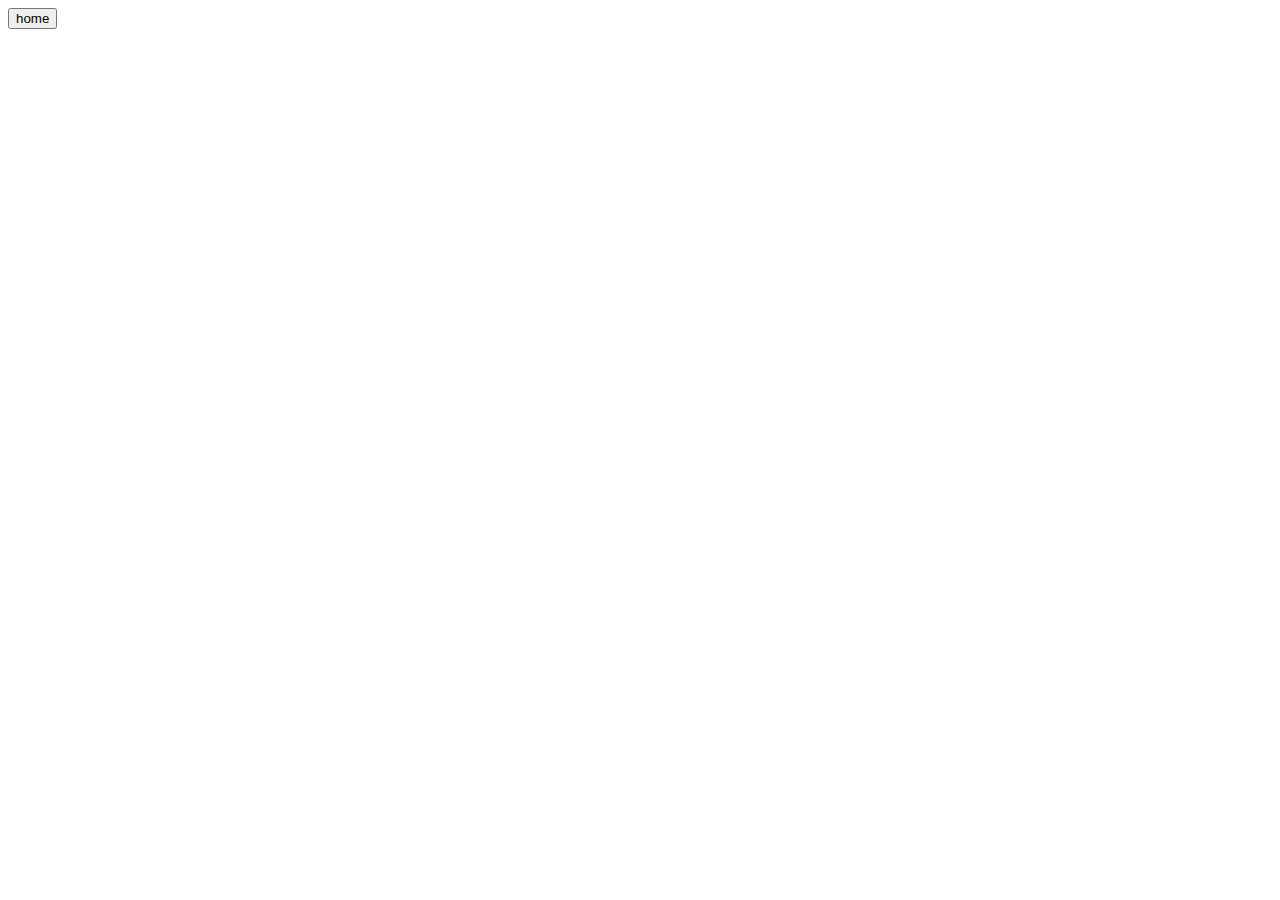
==== Part-01/index.html @ 6dad8f19 "navbar" ====
<!DOCTYPE html>
<html lang="en">
<head>
    <meta charset="UTF-8">
    <meta http-equiv="X-UA-Compatible" content="IE=edge">
    <meta name="viewport" content="width=device-width, initial-scale=1.0">
    <title>Basic Code Practicing</title>
    <nav > 
       <a href="https://www.google.com/"> <button>home</button></a> 
    </nav>
</head>
<body>
    
</body>
</html>
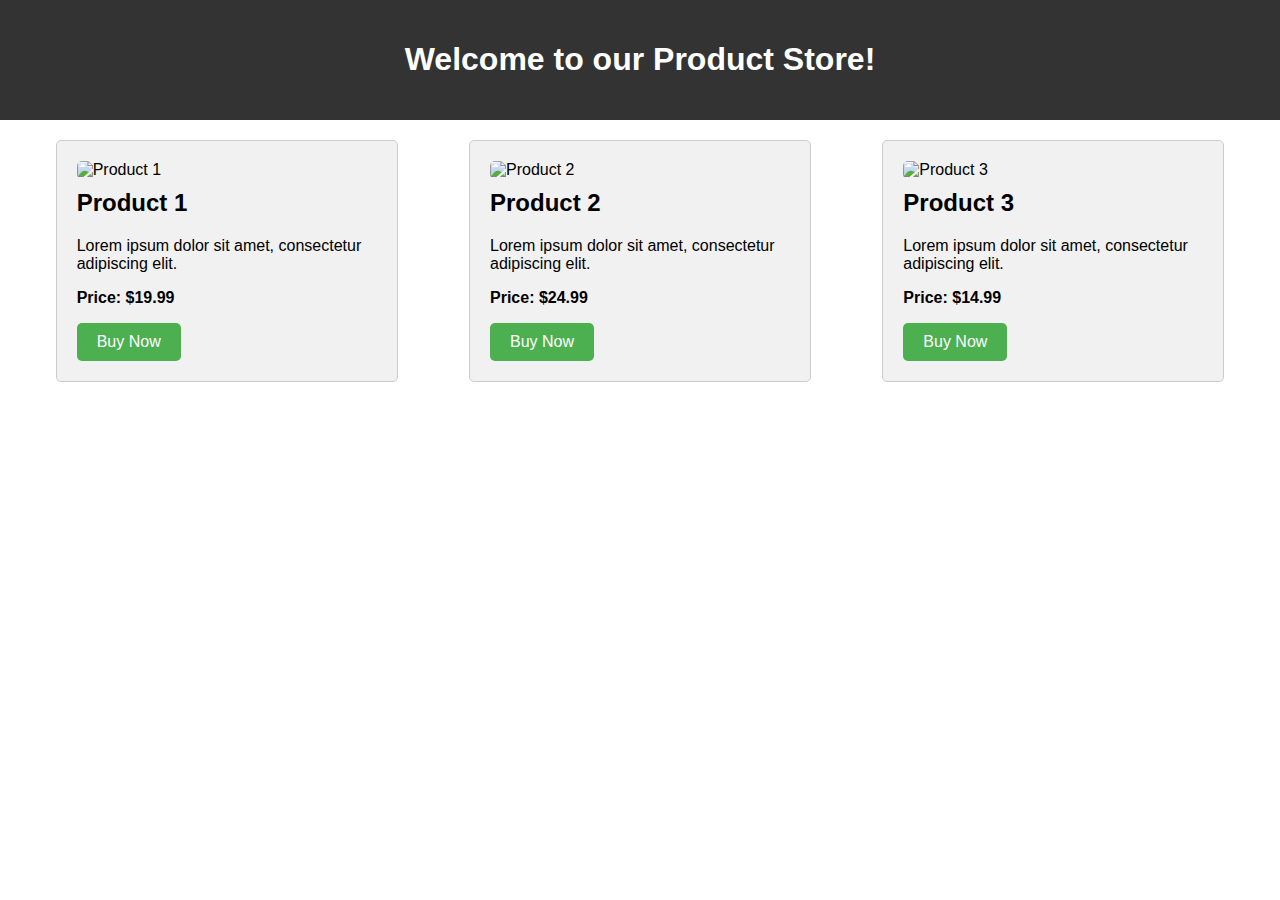
==== commit 138d3575: "initial commit" ====
--- a/Part-01/index.html
+++ b/Part-01/index.html
@@ -1,15 +1,38 @@
 <!DOCTYPE html>
-<html lang="en">
+<html>
 <head>
-    <meta charset="UTF-8">
-    <meta http-equiv="X-UA-Compatible" content="IE=edge">
-    <meta name="viewport" content="width=device-width, initial-scale=1.0">
-    <title>Basic Code Practicing</title>
-    <nav > 
-       <a href="https://www.google.com/"> <button>home</button></a> 
-    </nav>
+    <title>Product Store</title>
+    <link rel="stylesheet" type="text/css" href="style.css">
 </head>
 <body>
-    
+    <header>
+        <h1>Welcome to our Product Store!</h1>
+    </header>
+
+    <div class="container">
+        <div class="product">
+            <img src="product1.jpg" alt="Product 1">
+            <h2>Product 1</h2>
+            <p>Lorem ipsum dolor sit amet, consectetur adipiscing elit.</p>
+            <p><strong>Price: $19.99</strong></p>
+            <a href="#" class="buy-button">Buy Now</a>
+        </div>
+
+        <div class="product">
+            <img src="product2.jpg" alt="Product 2">
+            <h2>Product 2</h2>
+            <p>Lorem ipsum dolor sit amet, consectetur adipiscing elit.</p>
+            <p><strong>Price: $24.99</strong></p>
+            <a href="#" class="buy-button">Buy Now</a>
+        </div>
+
+        <div class="product">
+            <img src="product3.jpg" alt="Product 3">
+            <h2>Product 3</h2>
+            <p>Lorem ipsum dolor sit amet, consectetur adipiscing elit.</p>
+            <p><strong>Price: $14.99</strong></p>
+            <a href="#" class="buy-button">Buy Now</a>
+        </div>
+    </div>
 </body>
-</html>+</html>
--- a/Part-01/style.css
+++ b/Part-01/style.css
@@ -0,0 +1,52 @@
+body {
+    font-family: Arial, sans-serif;
+    margin: 0;
+    padding: 0;
+}
+
+header {
+    background-color: #333;
+    color: #fff;
+    text-align: center;
+    padding: 20px;
+}
+
+.container {
+    display: flex;
+    justify-content: space-around;
+    align-items: center;
+    flex-wrap: wrap;
+    margin: 20px;
+}
+
+.product {
+    width: 300px;
+    background-color: #f1f1f1;
+    border: 1px solid #ccc;
+    border-radius: 5px;
+    padding: 20px;
+    margin-bottom: 20px;
+}
+
+.product img {
+    width: 100%;
+    border-radius: 5px;
+    margin-bottom: 10px;
+}
+
+.product h2 {
+    margin-top: 0;
+}
+
+.buy-button {
+    display: inline-block;
+    background-color: #4CAF50;
+    color: #fff;
+    padding: 10px 20px;
+    text-decoration: none;
+    border-radius: 5px;
+}
+
+.buy-button:hover {
+    background-color: #45a049;
+}
